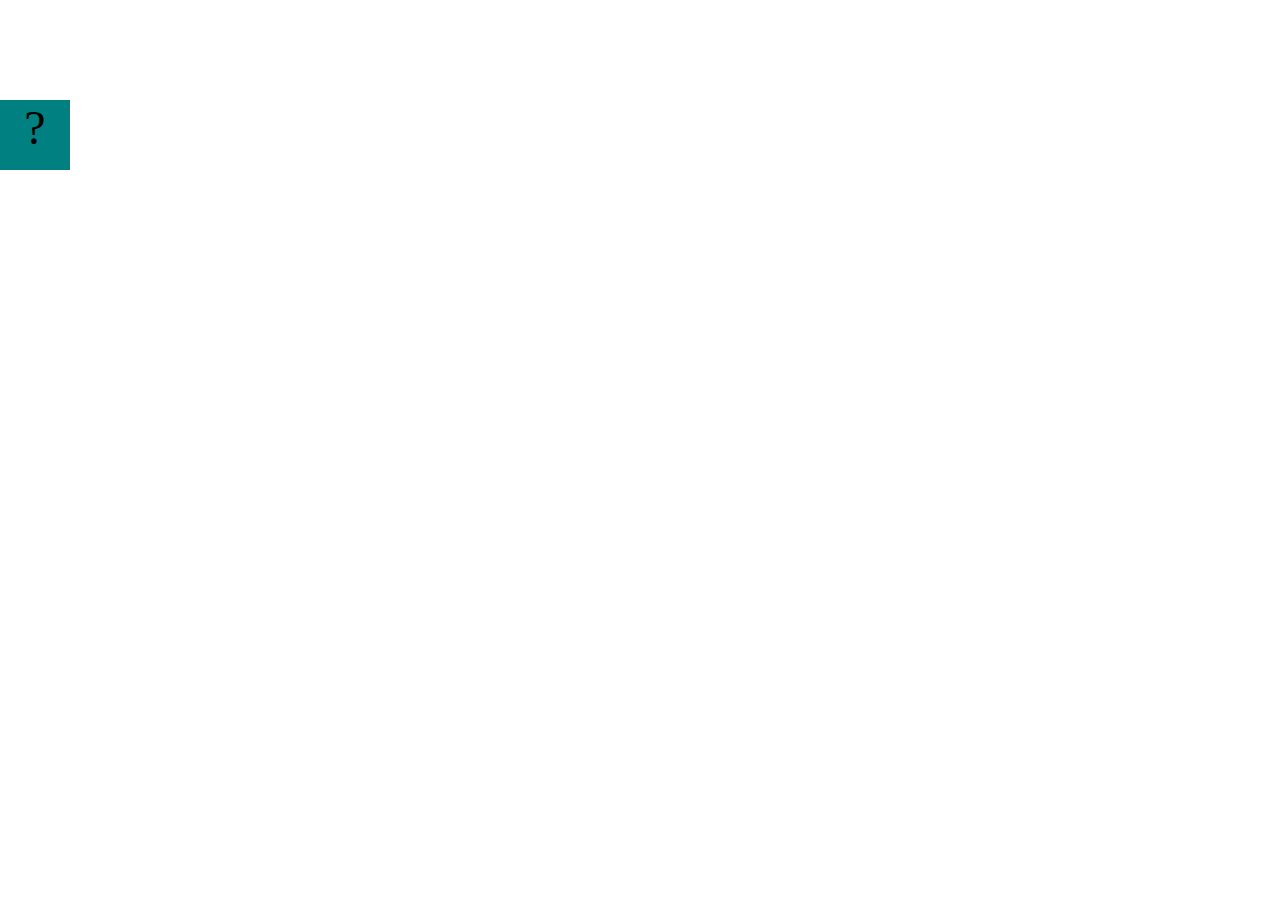
==== projects/bouncing-box/index.html @ e7ce9505 "Initial commit" ====
<!DOCTYPE html>
<html>

<head>
	<meta charset="utf-8">
	<title>Bouncing Box</title>
	<script src="jquery.min.js"></script>
	<style>
		.box {
			width: 70px;
			height: 70px;
			background-color: teal;
			font-size: 300%;
			text-align: center;
			user-select: none;
			display: block;
			position: absolute;
			top: 100px;
			/* Change me! */
			left: 0px;
		}

		.board {
			height: 100vh;
		}
	</style>
	<!-- 	<script src="//cdnjs.cloudflare.com/ajax/libs/jquery/2.1.1/jquery.min.js"></script> -->

</head>

<body class="board">
	<!-- HTML for the box -->
	<div class="box">?</div>

	<script>
		(function () {
			'use strict'
			/* global jQuery */

			//////////////////////////////////////////////////////////////////
			/////////////////// SETUP DO NOT DELETE //////////////////////////
			//////////////////////////////////////////////////////////////////

			var box = jQuery('.box');	// reference to the HTML .box element
			var board = jQuery('.board');	// reference to the HTML .board element
			var boardWidth = board.width();	// the maximum X-Coordinate of the screen

			// Every 50 milliseconds, call the update Function (see below)
			setInterval(update, 50);

			// Every time the box is clicked, call the handleBoxClick Function (see below)
			box.on('click', handleBoxClick);

			// moves the Box to a new position on the screen along the X-Axis
			function moveBoxTo(newPositionX) {
				box.css("left", newPositionX);
			}

			// changes the text displayed on the Box
			function changeBoxText(newText) {
				box.text(newText);
			}

			//////////////////////////////////////////////////////////////////
			/////////////////// YOUR CODE BELOW HERE /////////////////////////
			//////////////////////////////////////////////////////////////////

			// TODO 2 - Variable declarations 



			/* 
			This Function will be called 20 times/second. Each time it is called,
			it should move the Box to a new location. If the box drifts off the screen
			turn it around! 
			*/
			function update() {


			};

			/* 
			This Function will be called each time the box is clicked. Each time it is called,
			it should increase the points total, increase the speed, and move the box to
			the left side of the screen.
			*/
			function handleBoxClick() {


			};





		})();
	</script>
</body>

</html>
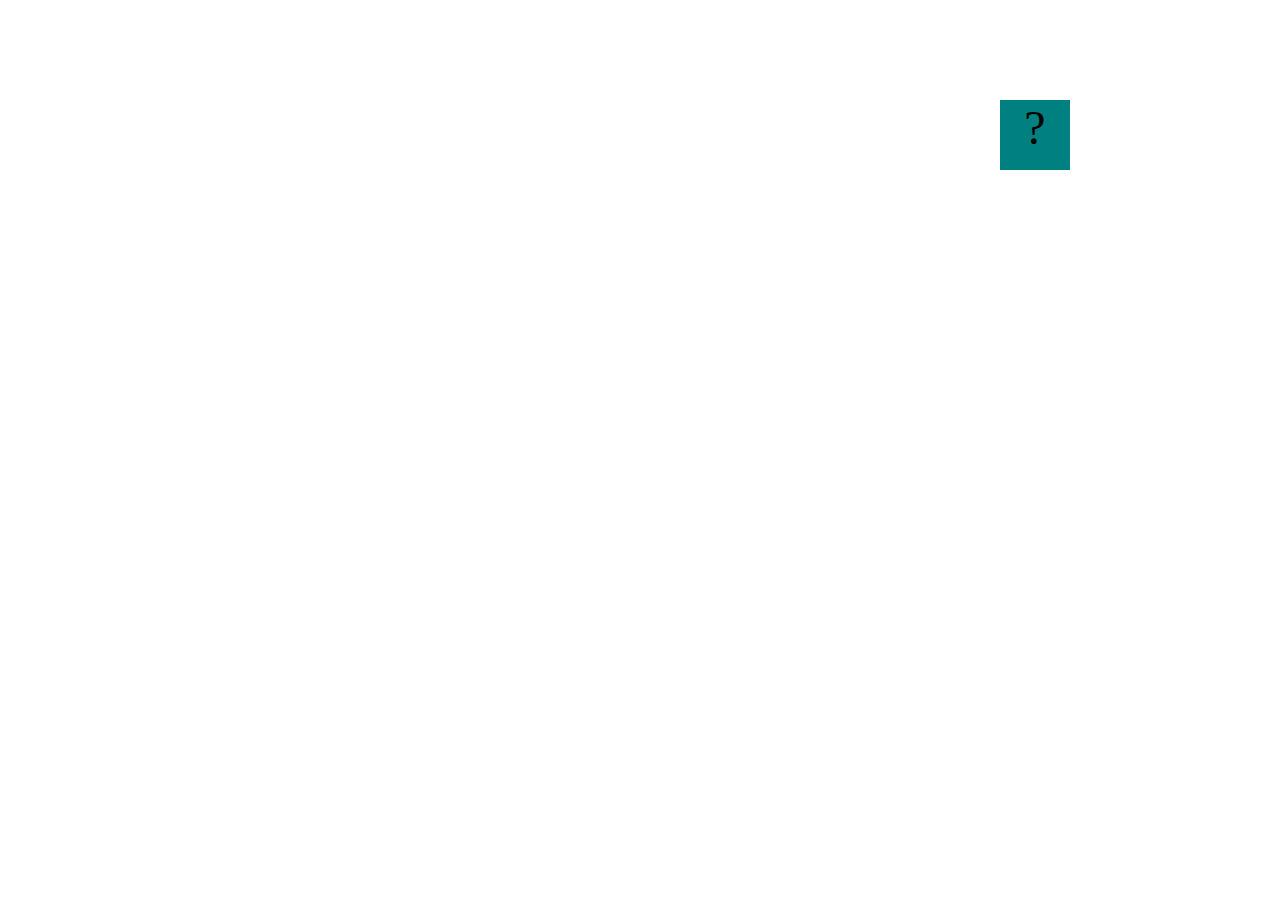
==== commit f350ca40: "box" ====
--- a/projects/bouncing-box/index.html
+++ b/projects/bouncing-box/index.html
@@ -52,8 +52,8 @@
 			box.on('click', handleBoxClick);
 
 			// moves the Box to a new position on the screen along the X-Axis
-			function moveBoxTo(newPositionX) {
-				box.css("left", newPositionX);
+			function moveBoxTo(newPositionX) {1000;
+				box.css("left", newPositionX); 10000;
 			}
 
 			// changes the text displayed on the Box
@@ -67,30 +67,46 @@
 
 			// TODO 2 - Variable declarations 
 
+           myVariable = 1000;
+           // When you first create the Variable...
+var positionX = 0;
 
+// during update...
+frame1
+positionX = 0 + 100; // positionX = 100
+moveBoxTo(100);
 
+frame2
+positionX = 100 + 100; // positionX = 200
+moveBoxTo(200);
+frame3
+positionX = 200 + 200; // positionX = 400
+moveBoxTo(400);
+
+frame4
+positionX = 400 + 400; // positionX = 800
+moveBoxTo(800);
+
+// so on...
 			/* 
 			This Function will be called 20 times/second. Each time it is called,
 			it should move the Box to a new location. If the box drifts off the screen
 			turn it around! 
 			*/
 			function update() {
+            moveBoxTo(1700);
+			moveBoxTo(1000);
+		};
 
-
-			};
 
 			/* 
 			This Function will be called each time the box is clicked. Each time it is called,
 			it should increase the points total, increase the speed, and move the box to
 			the left side of the screen.
 			*/
-			function handleBoxClick() {
-
-
-			};
-
-
-
+			function handleBoxClick()  {
+  positionX = 0;
+}
 
 
 		})();
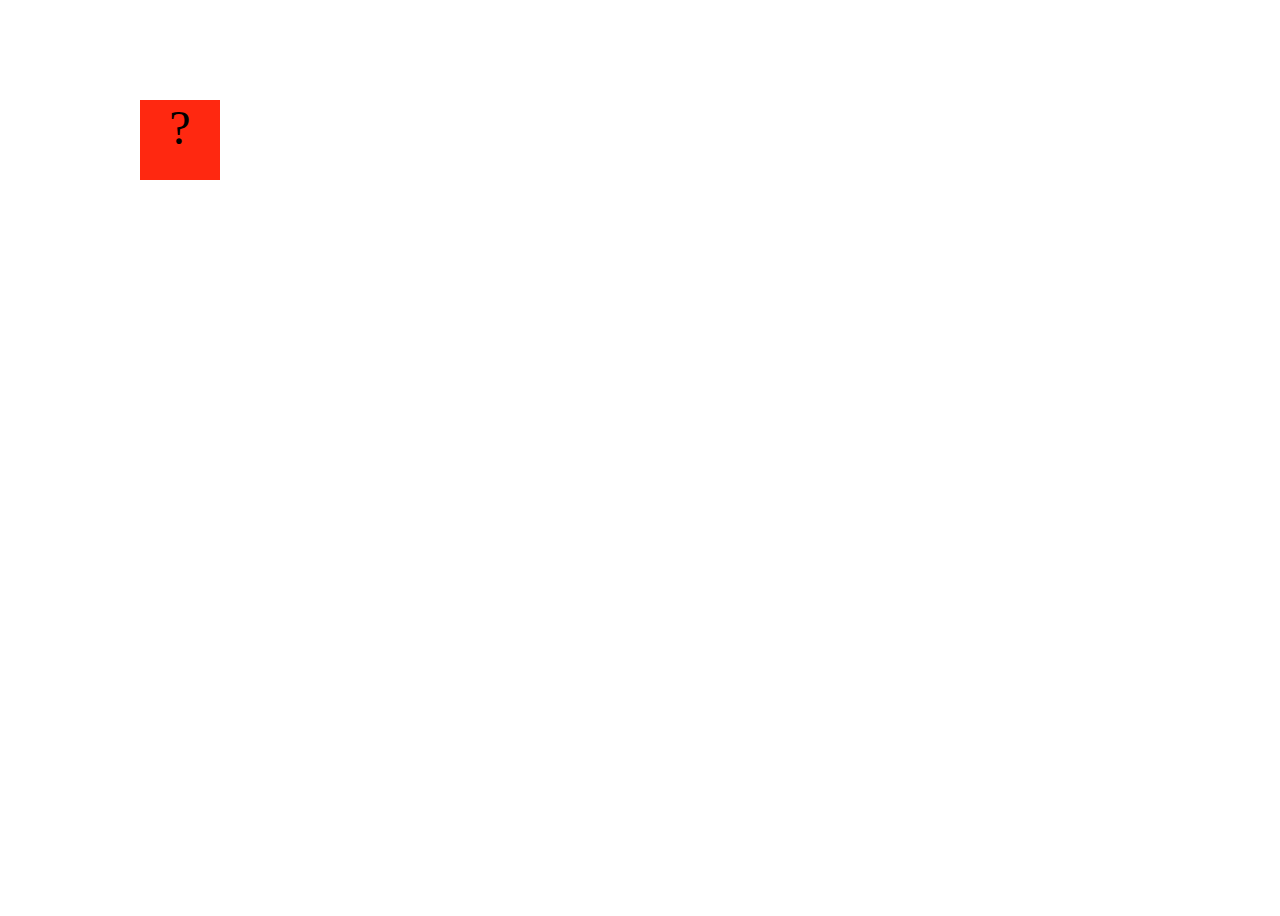
==== commit 492ef861: "add bouncing box" ====
--- a/projects/bouncing-box/index.html
+++ b/projects/bouncing-box/index.html
@@ -7,9 +7,9 @@
 	<script src="jquery.min.js"></script>
 	<style>
 		.box {
-			width: 70px;
-			height: 70px;
-			background-color: teal;
+			width: 80px;
+			height: 80px;
+			background-color: rgb(255, 40, 16);
 			font-size: 300%;
 			text-align: center;
 			user-select: none;
@@ -17,8 +17,9 @@
 			position: absolute;
 			top: 100px;
 			/* Change me! */
-			left: 0px;
-		}
+			left:90px;
+			
+		}  
 
 		.board {
 			height: 100vh;
@@ -49,11 +50,11 @@
 			setInterval(update, 50);
 
 			// Every time the box is clicked, call the handleBoxClick Function (see below)
-			box.on('click', handleBoxClick);
+			box.on('click', handleBoxClick) ;
 
 			// moves the Box to a new position on the screen along the X-Axis
-			function moveBoxTo(newPositionX) {1000;
-				box.css("left", newPositionX); 10000;
+			function moveBoxTo(newPositionX) {;
+				box.css("left", newPositionX); ;
 			}
 
 			// changes the text displayed on the Box
@@ -66,37 +67,40 @@
 			//////////////////////////////////////////////////////////////////
 
 			// TODO 2 - Variable declarations 
+var positionX = 0;
+var points = 0;
+var speed = 10;
 
-           myVariable = 1000;
+		   
            // When you first create the Variable...
-var positionX = 0;
+var positionX = 10;
 
 // during update...
-frame1
-positionX = 0 + 100; // positionX = 100
-moveBoxTo(100);
 
-frame2
-positionX = 100 + 100; // positionX = 200
-moveBoxTo(200);
-frame3
-positionX = 200 + 200; // positionX = 400
-moveBoxTo(400);
+positionX = 0 + 10; 
+moveBoxTo(positionX);
 
-frame4
-positionX = 400 + 400; // positionX = 800
-moveBoxTo(800);
+
+
+
 
 // so on...
 			/* 
 			This Function will be called 20 times/second. Each time it is called,
 			it should move the Box to a new location. If the box drifts off the screen
 			turn it around! 
-			*/
+			*/ 
 			function update() {
-            moveBoxTo(1700);
-			moveBoxTo(1000);
-		};
+		   /* Your Code to increase by 10 HERE*/
+		 positionX = positionX + speed;
+		 moveBoxTo(positionX);
+		 if (positionX > boardWidth)
+		   speed = -speed
+		if (positionX < 0)
+		speed = 5
+		}; 
+
+
 
 
 			/* 
@@ -104,8 +108,13 @@
 			it should increase the points total, increase the speed, and move the box to
 			the left side of the screen.
 			*/
-			function handleBoxClick()  {
-  positionX = 0;
+function handleBoxClick()  {
+    positionX = 0;
+	 points= points + 1;
+	 changeBoxText(points);
+	 speed = speed + 3;
+	
+	
 }
 
 
